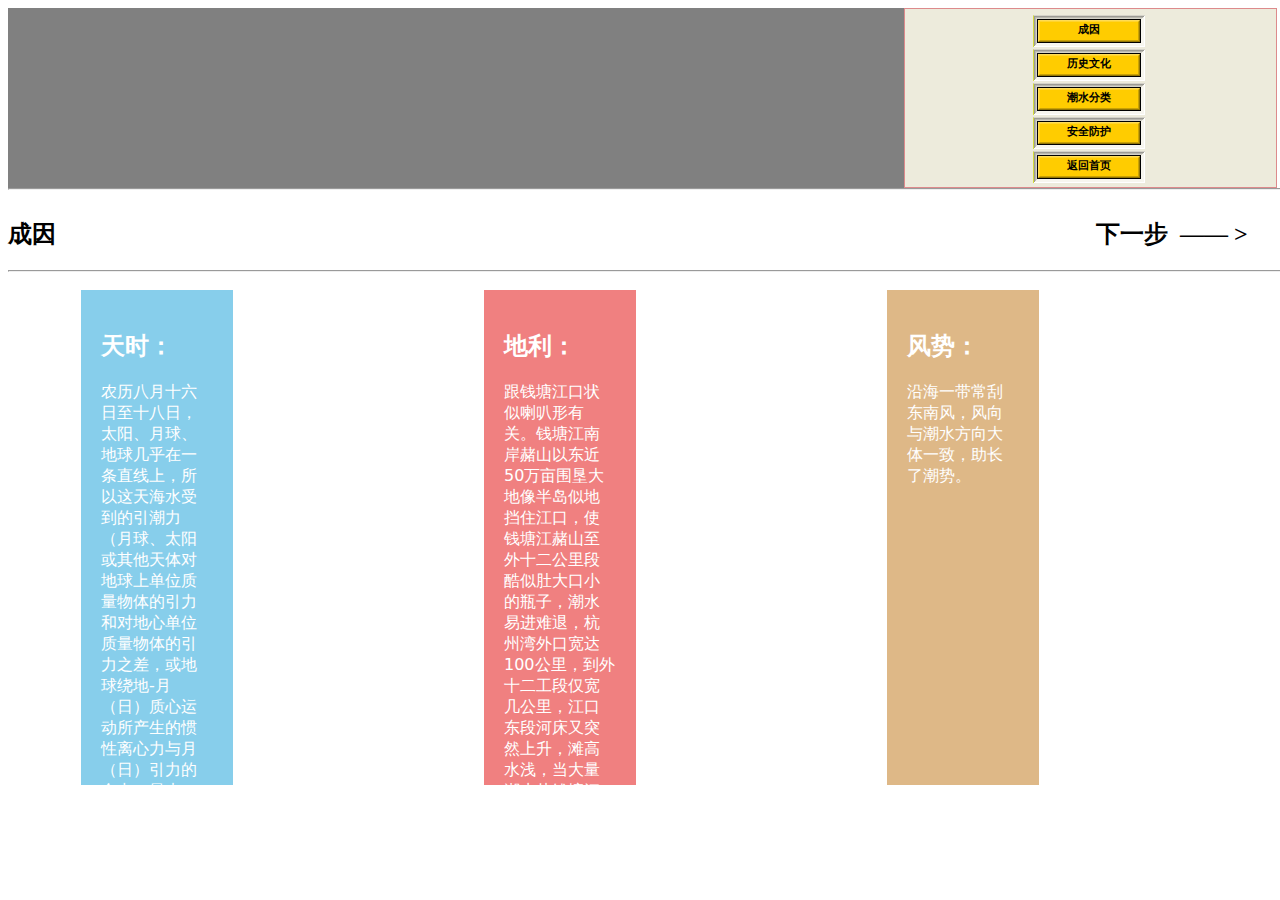
==== lecture.html @ c6558dc0 "Add files via upload" ====
<!doctype html>
<html>
<head>
<meta charset="utf-8">
<title>lecture</title>


<style type="text/css">
	html {
  font-family: sans-serif; /* 1 */
  -ms-text-size-adjust: 100%; /* 2 */
  -webkit-text-size-adjust: 100%; /* 2 */
		background-image: url(images/xiaoketang-back.jpg);
		font-family: "微软雅黑";
}
	body{
		
		height: 100%;
		width:100%;
	}
	.lll{
		background-color: grey;
		background-image: url(images/xkt-cd.jpg);
		background-size: 100% 100%;
		background-repeat: no-repeat;
		float:left;
		width:70%;
		height: 180px;
		
		
	}
	
	#menu {
		background-image: url(images/xkt-cd2.jpg);
		background-size: 100% 100%;
		background-repeat: no-repeat;
		float: left;
	display: inherit;
	position: relative;
	background: #edebdc;
	width: 19%;
	padding: .3% 10%  ;
		padding-right: 0;
	border: 1px solid #DD8A8C;
	margin:0 auto;
	height: 20%;
}
	h5{
  font-size: 2em;
  margin: 0.67em 0;
}
.white {position:absolute; width:100px; height:20px; color:#fff; background:#fff; border-top:1px solid #ffdc56; border-right:1px solid #957704; border-bottom:1px solid #937603; border-left:1px solid #ffdc56;overflow:hidden; text-align:center;}
.blackc {position:absolute; top:0; left:0; width:98px; height:18px; color:#000; font-family:verdana; font-size:11px; font-weight:bold; overflow:hidden; border-top:1px solid #ffd42e; border-right:1px solid #caa205; border-bottom:1px solid #c9a105; border-left:1px solid #ffd42e; overflow:hidden; text-align:center; line-height:15px; background:#fc0;}
.black {position:relative; top:0; left:0; width:102px; height:22px; border:1px solid #000;}
.cona {position:relative; top:0; left:0; width:105px; height:25px; border-top:1px solid #d5d3ca; border-left:1px solid #d5d3ca; background:#f7f6ef;}
.conb {position:relative; top:0; left:0; width:107px; height:27px; border-top:1px solid #b8b7af; border-left:1px solid #b8b7af; background:#f7f6ef;}
.conc {position:relative; top:0; left:0; width:109px; height:29px; border-top:1px solid #9c9b95; border-left:1px solid #9c9b95; background:#f7f6ef;}
.cond {position:relative; top:0; left:0; width:111px; height:31px; border-top:1px solid #d5d3ca; border-left:1px solid #d5dc3a; background:#fff; margin-top:2px;}

#menu a.switch:visited {text-decoration:none;}
#menu a.switch {color:#c00; text-decoration:none; position:absolute;}
#menu a.switch:hover {color:#c00; background:#edebdc; cursor:pointer;}
#menu a.switch:hover .white {position:absolute; width:100px; height:20px; color:#fff; background:#fff; border-bottom:1px solid #ffdc56; border-left:1px solid #957704; border-top:1px solid #937603; border-right:1px solid #ffdc56;overflow:hidden; text-align:center;}
#menu a.switch:hover .blackc {position:absolute; top:0; left:0; width:98px; height:18px; color:#000; font-size:11px; font-weight:bold; overflow:hidden; border-bottom:1px solid #ffd42e; border-left:1px solid #caa205; border-top:1px solid #c9a105; border-right:1px solid #ffd42e; overflow:hidden; text-align:center; line-height:17px; background:#eb0;}
	#nav ul li{list-style-type: none;
		 display: block;
    width: 30%;
		height:500px;
    margin: 0 0 0 2.5%;
    float: left;
		
	
		font-family: Segoe, Segoe UI, DejaVu Sans, Trebuchet MS, Verdana," sans-serif";
		   
		  
		
		
		
		
	
	}
	#nav ul li div.one{
		background-image: url(images/xkt-xingqiu1.jpg);
		background-repeat:no-repeat;
		background-size: 100% 100%;
		float:left;
		height:100%;
		width: 50%;
	
		
	}
	#nav ul li.three{
		
		
	}
	#nav ul li.three{
		
		
	}
	#next{
		padding: 20px;
		height:455px;
		width:30%;
         overflow: scroll;
	     float: left;
		
		border: white solid 2px;
		
	}
	.tiao{
		clear: both;
		height:10%
			width:100%;
	}
	.chengyin{
		float:left;
			width:85%;
		height:100%;
	}
	.lug{float:left;
		text-align:left;
		width:15%;
		margin: 0 auto;
	padding-top: 0px;}
	.lug a{text-decoration-line: none;
	   text-decoration: none;
	color:black;}
</style>
<script type="text/javascript">
	function letsg()
	{
		document.getElementById('lsg').innerHTML="下一步&nbsp;&nbsp;——&nbsp;&nbsp;&nbsp;&nbsp;&nbsp;>";
	}
	function lesg()
	{
		document.getElementById('lsg').innerHTML="下一步&nbsp;&nbsp;——&nbsp;>";
	}
	</script>
</head>

<body height="100%">
<div class="lll" ></div>	
<div id="menu" style="background-image: url(images/xkt-cd2.jpg);
		background-size: 100% 100%;
		background-repeat: no-repeat;">
 
  <div class="cond">
    <div class="conc">
      <div class="conb">
        <div class="cona">
          <div class="black"> <a class="switch" href="#nogo"><span class="white"><span class="blackc" title="Item one">成因</span></span></a></div>
        </div>
      </div>
    </div>
  </div>
  <div class="cond">
    <div class="conc">
      <div class="conb">
        <div class="cona">
          <div class="black"> <a class="switch" href="#nogo"><span class="white"><span class="blackc" title="Item two">历史文化</span></span></a></div>
        </div>
      </div>
    </div>
  </div>
  <div class="cond">
    <div class="conc">
      <div class="conb">
        <div class="cona">
          <div class="black"> <a class="switch" href="#nogo"><span class="white"><span class="blackc" title="Item three">潮水分类</span></span></a></div>
        </div>
      </div>
    </div>
  </div>
  <div class="cond">
    <div class="conc">
      <div class="conb">
        <div class="cona">
          <div class="black"> <a class="switch" href="#nogo"><span class="white"><span class="blackc" title="Item four">安全防护</span></span></a></div>
        </div>
      </div>
    </div>
  </div>
  <div class="cond">
    <div class="conc">
      <div class="conb">
        <div class="cona">
          <div class="black"><a class="switch" href="index.html"><span class="white"><span class="blackc" title="Item five">返回首页</span></span></a></div>
        </div>
      </div>
    </div>
  </div>
</div>

	<div class="tiao"><hr>
<div class="chengyin" ><h2>成因</h2></div>
<div class="lug"><a href="test.html"><h2 id="lsg"  onMouseout="lesg()" onmouseover="letsg()">下一步&nbsp;&nbsp;——&nbsp;></h2></a></div>
	<hr></div>
	
<div id="nav" >
<ul>
<li >
<div id="next" style="color: white;background-color: #87ceeb"><h2>天时：</h2><p>农历八月十六日至十八日，太阳、月球、地球几乎在一条直线上，所以这天海水受到的引潮力（月球、太阳或其他天体对地球上单位质量物体的引力和对地心单位质量物体的引力之差，或地球绕地-月（日）质心运动所产生的惯性离心力与月（日）引力的合力）最大。</p>
		
	</div>	
<div class="one" style="background-image:url(images/xke-xingqiu1.jpg)"></div>	
</li>
<li><div id="next" style="color: white; background-color: #f08080">
		<h2>地利：</h2><p>跟钱塘江口状似喇叭形有关。钱塘江南岸赭山以东近50万亩围垦大地像半岛似地挡住江口，使钱塘江赭山至外十二公里段酷似肚大口小的瓶子，潮水易进难退，杭州湾外口宽达100公里，到外十二工段仅宽几公里，江口东段河床又突然上升，滩高水浅，当大量潮水从钱塘江口涌进来时，由于江面迅速缩小，使潮水来不及均匀上升，就只好后浪推前浪，层层相叠。其次还跟钱塘江水下多沉沙有关，这些沉沙对潮流起阻挡和摩擦作用，使潮水前坡变陡，速度减缓，从而形成后浪赶前浪，一浪叠一浪涌。</p>
	</div>
	<div class="one" style="background-image:url(images/xkt-diyi.jpg)"></div>	
</li>	
<li class="three">
	<div id="next"  style="color:white; background-color: #deb887">
		<h2>风势：</h2>沿海一带常刮东南风，风向与潮水方向大体一致，助长了潮势。
	</div>
	<div class="one" style="background-image:url(images/xkt-feng.jpg)"></div>	
</li>
	
	
	
	
	
</ul>
</div>
	

</body>
</html>
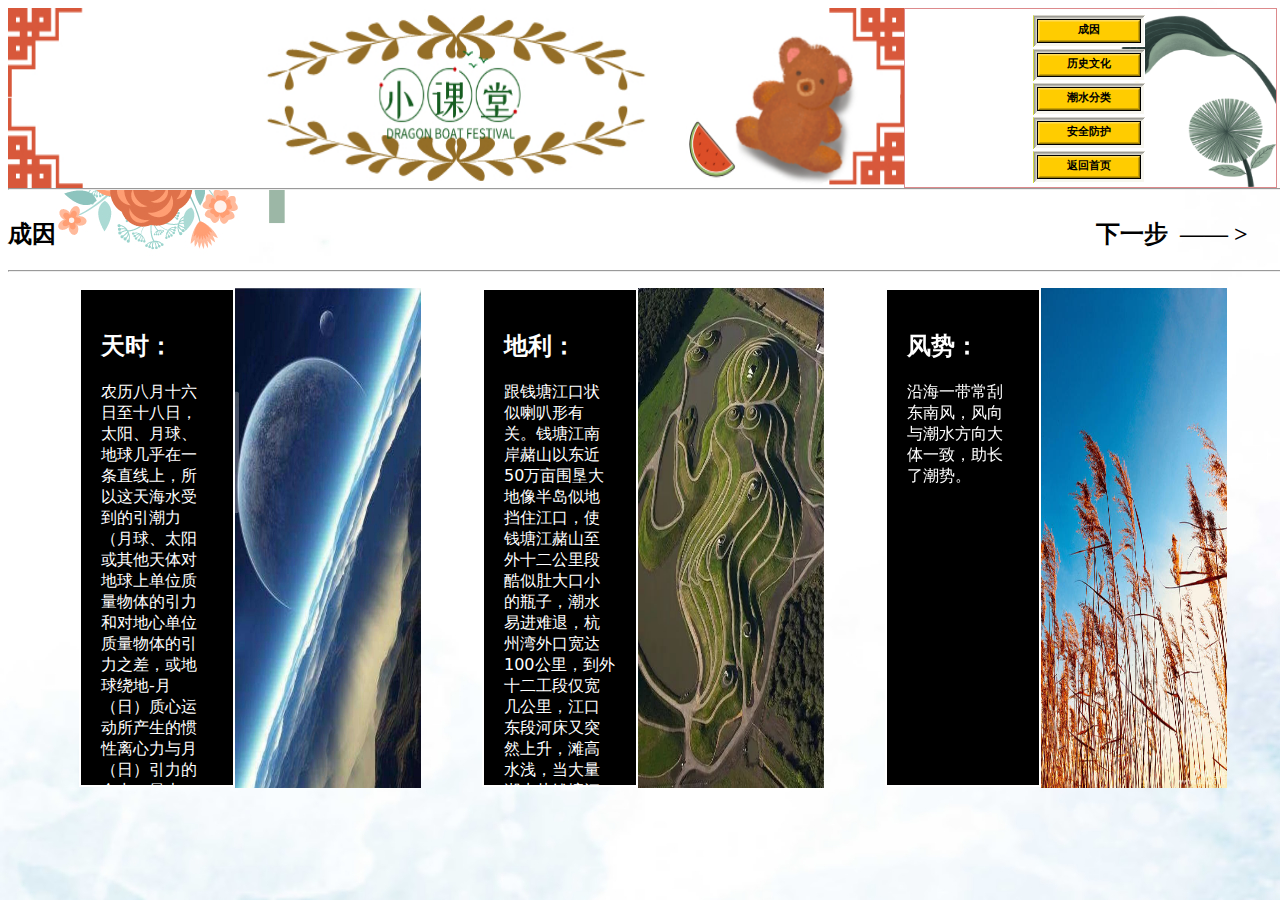
==== commit e16a4009: "Add files via upload" ====
--- a/lecture.html
+++ b/lecture.html
@@ -199,18 +199,18 @@
 <div id="nav" >
 <ul>
 <li >
-<div id="next" style="color: white;background-color: #87ceeb"><h2>天时：</h2><p>农历八月十六日至十八日，太阳、月球、地球几乎在一条直线上，所以这天海水受到的引潮力（月球、太阳或其他天体对地球上单位质量物体的引力和对地心单位质量物体的引力之差，或地球绕地-月（日）质心运动所产生的惯性离心力与月（日）引力的合力）最大。</p>
+<div id="next" style="color: white;background-color: #87ceeb;background-color: black;"><h2>天时：</h2><p>农历八月十六日至十八日，太阳、月球、地球几乎在一条直线上，所以这天海水受到的引潮力（月球、太阳或其他天体对地球上单位质量物体的引力和对地心单位质量物体的引力之差，或地球绕地-月（日）质心运动所产生的惯性离心力与月（日）引力的合力）最大。</p>
 		
 	</div>	
 <div class="one" style="background-image:url(images/xke-xingqiu1.jpg)"></div>	
 </li>
-<li><div id="next" style="color: white; background-color: #f08080">
+<li><div id="next" style="color: white; background-color: #f08080;background-color: black;">
 		<h2>地利：</h2><p>跟钱塘江口状似喇叭形有关。钱塘江南岸赭山以东近50万亩围垦大地像半岛似地挡住江口，使钱塘江赭山至外十二公里段酷似肚大口小的瓶子，潮水易进难退，杭州湾外口宽达100公里，到外十二工段仅宽几公里，江口东段河床又突然上升，滩高水浅，当大量潮水从钱塘江口涌进来时，由于江面迅速缩小，使潮水来不及均匀上升，就只好后浪推前浪，层层相叠。其次还跟钱塘江水下多沉沙有关，这些沉沙对潮流起阻挡和摩擦作用，使潮水前坡变陡，速度减缓，从而形成后浪赶前浪，一浪叠一浪涌。</p>
 	</div>
 	<div class="one" style="background-image:url(images/xkt-diyi.jpg)"></div>	
 </li>	
 <li class="three">
-	<div id="next"  style="color:white; background-color: #deb887">
+	<div id="next"  style="color:white; background-color: #deb887;background-color: black;">
 		<h2>风势：</h2>沿海一带常刮东南风，风向与潮水方向大体一致，助长了潮势。
 	</div>
 	<div class="one" style="background-image:url(images/xkt-feng.jpg)"></div>	
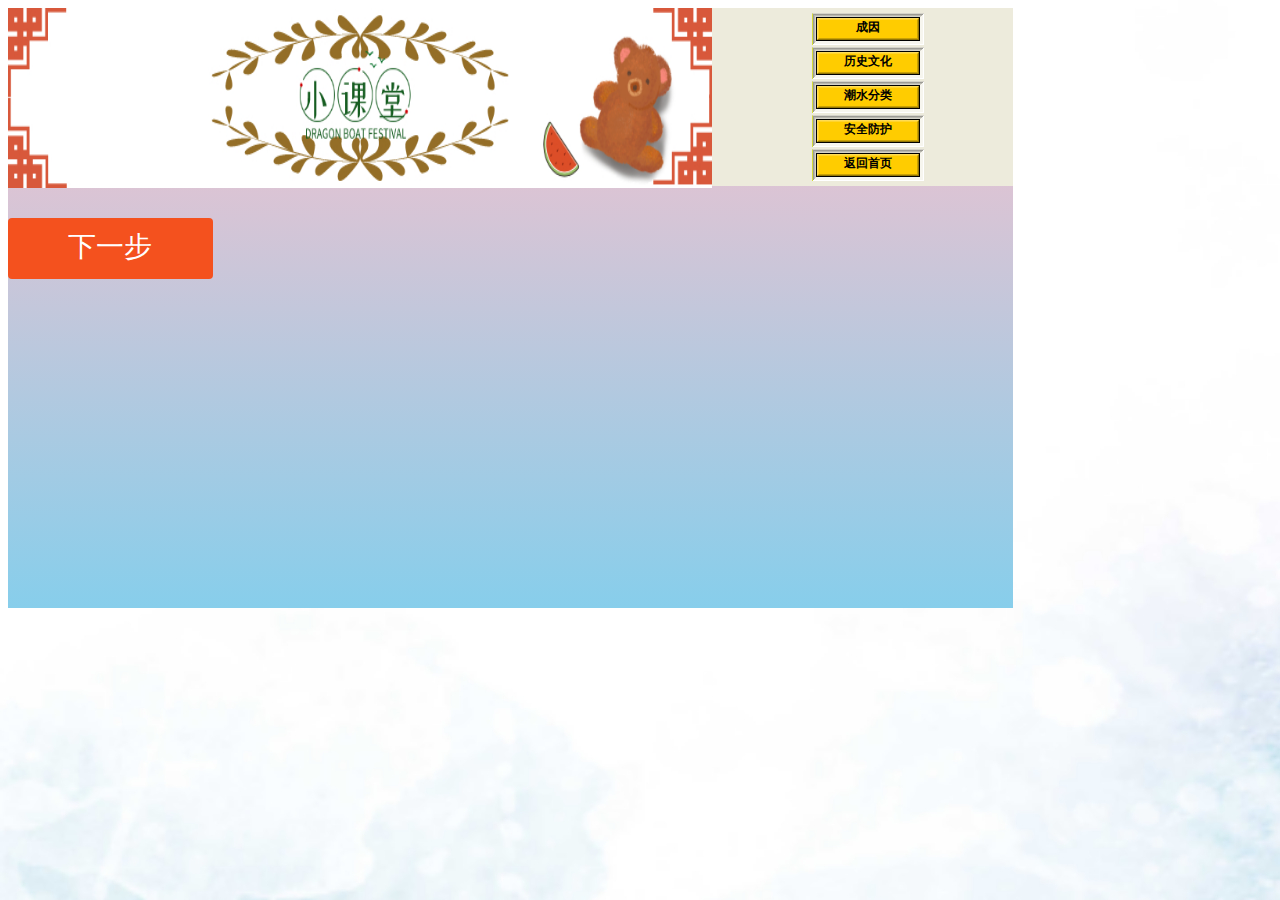
==== commit ed7274be: "Add files via upload" ====
--- a/lecture.html
+++ b/lecture.html
@@ -3,54 +3,74 @@
 <head>
 <meta charset="utf-8">
 <title>lecture</title>
-
-
 <style type="text/css">
+	@font-face{
+		font-family:msrry;
+		src: url(css/msrry.ttf);
+	}
+	@font-face{
+		font-family: qnchgdl;
+		src:url(css/qnchgdl.ttf);
+	}
+	@font-face{
+		font-family: hxbnst;
+		src:url(css/hxbnst.ttf);
+	}
+	@font-face{
+		font-family: myfont;
+		src:url(css/cct.ttf);
+	}
+	
+	
 	html {
-  font-family: sans-serif; /* 1 */
-  -ms-text-size-adjust: 100%; /* 2 */
-  -webkit-text-size-adjust: 100%; /* 2 */
+  		font-family: sans-serif; /* 1 */
+  		-ms-text-size-adjust: 100%; /* 2 */
+  		-webkit-text-size-adjust: 100%; /* 2 */
+		width: 1007px;
+		overflow: hidden;
 		background-image: url(images/xiaoketang-back.jpg);
 		font-family: "微软雅黑";
 }
 	body{
 		
-		height: 100%;
+		height: 616px;
 		width:100%;
+		background-image: linear-gradient(pink,skyblue);
 	}
 	.lll{
-		background-color: grey;
+		background-color: black;
 		background-image: url(images/xkt-cd.jpg);
 		background-size: 100% 100%;
 		background-repeat: no-repeat;
 		float:left;
 		width:70%;
 		height: 180px;
+		margin-bottom: 30px;
 		
 		
 	}
 	
 	#menu {
-		background-image: url(images/xkt-cd2.jpg);
+		background-color:#6d5826;
 		background-size: 100% 100%;
 		background-repeat: no-repeat;
 		float: left;
-	display: inherit;
-	position: relative;
-	background: #edebdc;
-	width: 19%;
-	padding: .3% 10%  ;
+		display: block;
+		background: #edebdc;
+		font-family:宋体;
+		width: 20%;
+		padding: .3% 10%  ;
 		padding-right: 0;
-	border: 1px solid #DD8A8C;
-	margin:0 auto;
-	height: 20%;
+		
+		margin:0  auto 3px;
+		height: 172px;
 }
 	h5{
-  font-size: 2em;
-  margin: 0.67em 0;
+     font-size: 2em;
+  	 margin: 0.67em 0;
 }
 .white {position:absolute; width:100px; height:20px; color:#fff; background:#fff; border-top:1px solid #ffdc56; border-right:1px solid #957704; border-bottom:1px solid #937603; border-left:1px solid #ffdc56;overflow:hidden; text-align:center;}
-.blackc {position:absolute; top:0; left:0; width:98px; height:18px; color:#000; font-family:verdana; font-size:11px; font-weight:bold; overflow:hidden; border-top:1px solid #ffd42e; border-right:1px solid #caa205; border-bottom:1px solid #c9a105; border-left:1px solid #ffd42e; overflow:hidden; text-align:center; line-height:15px; background:#fc0;}
+.blackc {position:absolute; top:0; left:0; width:98px; height:18px; color:#000; font-family:hxbnst; font-size:12px; font-weight:bold; overflow:hidden; border-top:1px solid #ffd42e; border-right:1px solid #caa205; border-bottom:1px solid #c9a105; border-left:1px solid #ffd42e; overflow:hidden; text-align:center; line-height:15px; background:#fc0;}
 .black {position:relative; top:0; left:0; width:102px; height:22px; border:1px solid #000;}
 .cona {position:relative; top:0; left:0; width:105px; height:25px; border-top:1px solid #d5d3ca; border-left:1px solid #d5d3ca; background:#f7f6ef;}
 .conb {position:relative; top:0; left:0; width:107px; height:27px; border-top:1px solid #b8b7af; border-left:1px solid #b8b7af; background:#f7f6ef;}
@@ -62,93 +82,220 @@
 #menu a.switch:hover {color:#c00; background:#edebdc; cursor:pointer;}
 #menu a.switch:hover .white {position:absolute; width:100px; height:20px; color:#fff; background:#fff; border-bottom:1px solid #ffdc56; border-left:1px solid #957704; border-top:1px solid #937603; border-right:1px solid #ffdc56;overflow:hidden; text-align:center;}
 #menu a.switch:hover .blackc {position:absolute; top:0; left:0; width:98px; height:18px; color:#000; font-size:11px; font-weight:bold; overflow:hidden; border-bottom:1px solid #ffd42e; border-left:1px solid #caa205; border-top:1px solid #c9a105; border-right:1px solid #ffd42e; overflow:hidden; text-align:center; line-height:17px; background:#eb0;}
-	#nav ul li{list-style-type: none;
-		 display: block;
-    width: 30%;
-		height:500px;
-    margin: 0 0 0 2.5%;
-    float: left;
-		
-	
-		font-family: Segoe, Segoe UI, DejaVu Sans, Trebuchet MS, Verdana," sans-serif";
-		   
-		  
-		
-		
-		
-		
-	
+	#nav ul{
+	}
+	#nav ul li{
+		 list-style-type: none;
+	 	 display: block;
+   		 width: 32%;
+		 height:400px;
+    	 margin: 0 0 0 .5%;
+    	 float: left;
+		 font-family: Segoe, Segoe UI, DejaVu Sans, Trebuchet MS, Verdana," sans-serif";
 	}
 	#nav ul li div.one{
 		background-image: url(images/xkt-xingqiu1.jpg);
 		background-repeat:no-repeat;
 		background-size: 100% 100%;
 		float:left;
+		height:204px;
+		width: 60%;
+	
+		
+	}
+	#nav ul li.three{
+		
+		
+	}
+	#nav ul li.three{
+		
+		
+	}
+	.next{
+		padding: 0 5px;
+		height:200px;
+		width:30%;
+        overflow: scroll;
+	    float: left;
+		border: white solid 2px;
+		font-family: qnchgdl;
+	}
+	.tiao{
+		
+		clear: both;
+		height:10%;
+		width:1024px;
+		margin: 30px 0;
+	}
+	.biaoti{
+		text-align: left;
+		float:left;
+		width:74%;
 		height:100%;
-		width: 50%;
-	
-		
-	}
-	#nav ul li.three{
-		
-		
-	}
-	#nav ul li.three{
-		
-		
-	}
-	#next{
-		padding: 20px;
-		height:455px;
-		width:30%;
-         overflow: scroll;
-	     float: left;
-		
-		border: white solid 2px;
-		
-	}
-	.tiao{
-		clear: both;
-		height:10%
-			width:100%;
-	}
-	.chengyin{
-		float:left;
-			width:85%;
-		height:100%;
+		padding-top: 0;
+		font-family: 隶书;
+		font-size: 50px;
+		background-color: #596032;
+		margin-right: 2px;
 	}
 	.lug{float:left;
 		text-align:left;
-		width:15%;
-		margin: 0 auto;
-	padding-top: 0px;}
-	.lug a{text-decoration-line: none;
-	   text-decoration: none;
-	color:black;}
+		width:20%;
+		height:100%;
+		margin: 0 ;
+		padding-top: 0px;}
+	.lug a{
+		text-decoration-line: none;
+	   	text-decoration: none;
+		color:white;}
+	.annv{
+		padding-top:10px ;
+		font-family: msrry;
+		font-size: 35px;
+		display: block;
+		float: left;
+		text-align: center;
+		width: 95%;
+		height: 50px;
+	 	background-color: #896a45;
+	}
+	.annv:hover{
+		 box-shadow: 0 12px 16px 0 rgba(0,0,0,0.24),0 17px 50px 0 rgba(0,0,0,0.19);
+	}
+	.button {
+  	display: inline-block;
+  	border-radius: 4px;
+  	background-color: #f4511e;
+  	border: none;
+  	color: #FFFFFF;
+	text-align: center;
+	font-size: 28px;
+    padding-top: 10px;
+	width: 100%;
+	transition: all 0.5s;
+	cursor: pointer;
+	margin: 0px;
+	height: 50.9px;
+	}
+
+.button span {
+  cursor: pointer;
+  display: inline-block;
+  position: relative;
+  transition: 0.5s;
+}
+
+.button span:after {
+  content: '»';
+  position: absolute;
+  opacity: 0;
+  top: 0;
+  right: -20px;
+  transition: 0.5s;
+}
+
+.button:hover span {
+  padding-right: 25px;
+}
+
+.button:hover span:after {
+  opacity: 1;
+  right: 0;
+}
+	.neirong{
+		width: 100%;
+		height: 350px;
+		display: none;
+	}
+	div.img {
+    border: 1px solid #ccc;
+	background-color: white;
+}
+
+div.img:hover {
+    border: 1px solid #777;
+}
+
+div.img img {
+    width: 100%;
+    height: 20%;
+}
+
+div.desc {
+    padding: 5px;
+    text-align: center;
+	
+}
+
+
+
+.responsive {
+    padding: 0 6px;
+    float: left;
+    width: 24.99999%;
+	height:150px;
+	-webkit-box-sizing: border-box;
+}
+
+@media only screen and (max-width: 700px){
+    .responsive {
+        width: 49.99999%;
+        margin: 3px 0;
+    }
+}
+
+@media only screen and (max-width: 500px){
+    .responsive {
+        width: 100%;
+    }
+}
+
+.clearfix:after {
+    content: "";
+    display: table;
+    clear: both;
+}
+	#xiang444{
+	column-count:3;
+	column-gap:100px;
+	column-rule-style:dotted;
+	width:990px;
+		height: 300px;
+	font-family: qnchgdl;
+	text-indent: 2em; 
+	padding:7.5px;
+    font-size: 20px;
+	/* Firefox */
+	-moz-column-count:3;
+	-moz-column-gap:100px;
+	-moz-column-rule-style:dotted;
+
+	/* Safari and Chrome */
+	-webkit-column-count:3;
+	-webkit-column-gap:40px;
+	-webkit-column-rule-style:dotted;
+	}
 </style>
-<script type="text/javascript">
-	function letsg()
-	{
-		document.getElementById('lsg').innerHTML="下一步&nbsp;&nbsp;——&nbsp;&nbsp;&nbsp;&nbsp;&nbsp;>";
-	}
-	function lesg()
-	{
-		document.getElementById('lsg').innerHTML="下一步&nbsp;&nbsp;——&nbsp;>";
-	}
-	</script>
+
+<script src="https://cdn.staticfile.org/jquery/1.10.2/jquery.min.js">
+</script>
+
+
+<script src="https://cdn.staticfile.org/twitter-bootstrap/3.3.7/js/bootstrap.min.js"></script>
 </head>
 
-<body height="100%">
+<body style="height:600px; width:1005px;background-color: black">
 <div class="lll" ></div>	
-<div id="menu" style="background-image: url(images/xkt-cd2.jpg);
+<div id="menu" style="background-image: url(images/lecture-cd.png);
 		background-size: 100% 100%;
-		background-repeat: no-repeat;">
+		background-repeat: no-repeat;
+					  background-color:">
  
   <div class="cond">
     <div class="conc">
       <div class="conb">
         <div class="cona">
-          <div class="black"> <a class="switch" href="#nogo"><span class="white"><span class="blackc" title="Item one">成因</span></span></a></div>
+          <div class="black"> <a class="switch" href="#nogo"><span class="white"><span class="blackc" title="点我查看详细成因" id="xiang1">成因</span></span></a></div>
         </div>
       </div>
     </div>
@@ -157,7 +304,7 @@
     <div class="conc">
       <div class="conb">
         <div class="cona">
-          <div class="black"> <a class="switch" href="#nogo"><span class="white"><span class="blackc" title="Item two">历史文化</span></span></a></div>
+          <div class="black"> <a class="switch" href="#nogo"><span class="white"><span class="blackc" title="点我查看历史文化" id="xiang2">历史文化</span></span></a></div>
         </div>
       </div>
     </div>
@@ -166,7 +313,7 @@
     <div class="conc">
       <div class="conb">
         <div class="cona">
-          <div class="black"> <a class="switch" href="#nogo"><span class="white"><span class="blackc" title="Item three">潮水分类</span></span></a></div>
+          <div class="black"> <a class="switch" href="#nogo"><span class="white"><span class="blackc" title="点我查看潮水分类" id="xiang3">潮水分类</span></span></a></div>
         </div>
       </div>
     </div>
@@ -175,7 +322,7 @@
     <div class="conc">
       <div class="conb">
         <div class="cona">
-          <div class="black"> <a class="switch" href="#nogo"><span class="white"><span class="blackc" title="Item four">安全防护</span></span></a></div>
+          <div class="black"> <a class="switch" href="#nogo"><span class="white"><span class="blackc" title="点我查看安全防护" id="xiang4">安全防护</span></span></a></div>
         </div>
       </div>
     </div>
@@ -184,36 +331,58 @@
     <div class="conc">
       <div class="conb">
         <div class="cona">
-          <div class="black"><a class="switch" href="index.html"><span class="white"><span class="blackc" title="Item five">返回首页</span></span></a></div>
+          <div class="black"><a class="switch" href="index.html"><span class="white"><span class="blackc" title="点我返回首页">返回首页</span></span></a></div>
         </div>
       </div>
     </div>
   </div>
 </div>
 
-	<div class="tiao"><hr>
-<div class="chengyin" ><h2>成因</h2></div>
-<div class="lug"><a href="test.html"><h2 id="lsg"  onMouseout="lesg()" onmouseover="letsg()">下一步&nbsp;&nbsp;——&nbsp;></h2></a></div>
-	<hr></div>
+	<div class="tiao" >
+<div class="biaoti" style="display: none" id="xiang11">下面是钱塘江潮的3种成因</div>
+<div class="biaoti" style="display: none;background-color: #dea32c;" id="xiang22">历史文化</div>
+<div class="biaoti" style="display: none;background-color: #525f42;" id="xiang33">潮水分类</div>
+<div class="biaoti" style="display: none;background-color: #d1c7b7;" id="xiang44">安全防护</div>
+
+
+<div class="lug" title="点我进入小测试"><div class="button" style="vertical-align:middle;"><a href="test.html" ><span>下一步</span></a></div></div>
+	</div>
 	
 <div id="nav" >
-<ul>
+<ul class="neirong" style="width: auto;height: auto;" id="xiang111" >
 <li >
-<div id="next" style="color: white;background-color: #87ceeb;background-color: black;"><h2>天时：</h2><p>农历八月十六日至十八日，太阳、月球、地球几乎在一条直线上，所以这天海水受到的引潮力（月球、太阳或其他天体对地球上单位质量物体的引力和对地心单位质量物体的引力之差，或地球绕地-月（日）质心运动所产生的惯性离心力与月（日）引力的合力）最大。</p>
-		
-	</div>	
-<div class="one" style="background-image:url(images/xke-xingqiu1.jpg)"></div>	
+	<div >
+	<div id="li1" style="display: none">
+		<div class="one" style="background-image:url(images/xke-xingqiu1.jpg)"></div>
+		<div class="next" style="color: white;background-color: #87ceeb;background-color: black;"><p>农历八月十六日至十八日，太阳、月球、地球几乎在一条直线上，所以这天海水受到的引潮力（月球、太阳或其他天体对地球上单位质量物体的引力和对地心单位质量物体的引力之差，或地球绕地-月（日）质心运动所产生的惯性离心力与月（日）引力的合力）最大。</p>
+		</div>	
+		
+	</div>
+		<div class="annv" id="li11" style="background-color: #5e7c85;">天时</div>
+		</div>
 </li>
-<li><div id="next" style="color: white; background-color: #f08080;background-color: black;">
-		<h2>地利：</h2><p>跟钱塘江口状似喇叭形有关。钱塘江南岸赭山以东近50万亩围垦大地像半岛似地挡住江口，使钱塘江赭山至外十二公里段酷似肚大口小的瓶子，潮水易进难退，杭州湾外口宽达100公里，到外十二工段仅宽几公里，江口东段河床又突然上升，滩高水浅，当大量潮水从钱塘江口涌进来时，由于江面迅速缩小，使潮水来不及均匀上升，就只好后浪推前浪，层层相叠。其次还跟钱塘江水下多沉沙有关，这些沉沙对潮流起阻挡和摩擦作用，使潮水前坡变陡，速度减缓，从而形成后浪赶前浪，一浪叠一浪涌。</p>
-	</div>
-	<div class="one" style="background-image:url(images/xkt-diyi.jpg)"></div>	
+<li><div>
+	<div id="li2" style="display: none;">
+		<div class="one" style="background-image:url(images/xkt-diyi.jpg)"></div>
+		<div class="next" style="color: white; background-color: #f08080;background-color: black;">
+		
+		<p>跟钱塘江口状似喇叭形有关。钱塘江南岸赭山以东近50万亩围垦大地像半岛似地挡住江口，使钱塘江赭山至外十二公里段酷似肚大口小的瓶子，潮水易进难退，杭州湾外口宽达100公里，到外十二工段仅宽几公里，江口东段河床又突然上升，滩高水浅，当大量潮水从钱塘江口涌进来时，由于江面迅速缩小，使潮水来不及均匀上升，就只好后浪推前浪，层层相叠。其次还跟钱塘江水下多沉沙有关，这些沉沙对潮流起阻挡和摩擦作用，使潮水前坡变陡，速度减缓，从而形成后浪赶前浪，一浪叠一浪涌。</p>
+		</div>
+		
+	</div>
+		<div id="li22" class="annv" >地利</div>
+	</div>
 </li>	
 <li class="three">
-	<div id="next"  style="color:white; background-color: #deb887;background-color: black;">
-		<h2>风势：</h2>沿海一带常刮东南风，风向与潮水方向大体一致，助长了潮势。
-	</div>
-	<div class="one" style="background-image:url(images/xkt-feng.jpg)"></div>	
+	<div>
+	<div id="li3" style="display: none;">
+		<div class="one" style="background-image:url(images/xkt-feng.jpg)"></div>
+		<div class="next"  style="color:white; background-color: #deb887;background-color: black;">
+		沿海一带常刮东南风，风向与潮水方向大体一致，助长了潮势。</div>
+			
+	</div>
+		<div id="li33" class="annv" style="background-color: #525f42;" title="点我可查看详细内容" >风势</div>
+	</div>
 </li>
 	
 	
@@ -221,7 +390,87 @@
 	
 	
 </ul>
+<div class="neirong" id="xiang222" style="background-color: gold;">
+	<img src="images/lecture-lishi.jpg" alt="Paris" width="500" height="250" style="border-radius: 50%;display: block;float: left; margin:  35px 15px">
+	<div style="background-color: pink;float: left;width: 450px;margin-top: 40px;padding: 3px;text-indent: 2em; font-family: qnchgdl;box-shadow: 10px 10px 5px #888888;font-size: 20px" >早在汉、魏、六朝时就已蔚成风气，至唐、宋时，此风更盛。相传农历8月18日，是潮神的生日，故潮峰最高。南宋朝廷曾经规定，这一天在钱塘江上校阅水师，以后相沿成习，八月十八逐渐成为观潮节。北宋诗人潘阆的《酒泉子》中写道：
+长忆观潮，满郭人争江上望。来疑沧海尽成空，万面鼓声中。弄潮儿向涛头立，手把红旗旗不湿。别来几向梦中看，梦觉尚心寒。
+这首诗便是当年“弄潮”与“观潮”活动的真实写照。</div>
 </div>
+<div class="neirong" id="xiang333" style="background-color:#5e7c85;padding-top: 7px; height:410px; margin-right: 10px;font-family: hxbnst; ">
+	<div class="responsive">
+  		<div class="img">
+    <a target="_blank" href="images/lecture-jiaochachao.jpg">
+		<img src="images/lecture-jiaochachao.jpg" alt="Trolltunga Norway" width="300px" height="200px">
+    </a>
+    <div class="desc" title="介绍"  
+			  data-toggle="popover" data-placement="bottom" data-trigger="hover"
+			data-content="从杭州湾传来的潮波分成两股，即东潮和南潮，两股潮头在绕过大缺口沙洲后，就像两兄弟一样交叉相抱，形成变化多端、异常壮观的交叉潮">交叉潮<br>（又名十字潮）</div>
+  		</div>
+	</div>
+	<div class="responsive">
+  		<div class="img">
+    <a target="_blank" href="images/lecture-yixianchao.jpg">
+		<img src="images/lecture-yixianchao.jpg" alt="Trolltunga Norway" width="600" height="400">
+    </a>
+    <div class="desc" title="介绍"  
+			 data-toggle="popover" data-placement="bottom" data-trigger="hover"
+			data-content="盐官位与河槽宽度向上游急剧收缩之后的不远处，东、南两股潮交会后刚好成一直线，潮能集中，潮头特别高，通常为1—2米，有时可达3米以上。">一线潮<br>（观赏地：盐官）</div>
+  		</div>
+	</div>
+	<div class="responsive">
+  		<div class="img">
+    <a target="_blank" href="images/lecture-huitouchao.jpg">
+		<img src="images/lecture-huitouchao.jpg" alt="Trolltunga Norway" width="600" height="400">
+    </a>
+    <div class="desc"  title="介绍"  
+			 data-toggle="popover" data-placement="bottom" data-trigger="hover"
+			data-content="潮水到达老盐仓。老盐仓的河道上建有一条长达660米的拦河丁坝，咆哮而来的潮水遇到障碍后将被反射折回，翻卷回头">回头潮<br>（观赏地：海宁老盐仓）</div>
+  		</div>
+	</div>
+	<div class="responsive">
+  		<div class="img">
+    <a target="_blank" href="images/lecture-chongtianchao.jpg">
+		<img src="images/lecture-chongtianchao.jpg" alt="Trolltunga Norway" width="600" height="400">
+    </a>
+    <div class="desc" title="介绍"  
+			 data-toggle="popover" data-placement="bottom" data-trigger="hover"
+			data-content="冲天潮这是发生于堤、坝相交处的特种潮。在堤坝相交转弯角的处，上进起一股水柱，低者二、三米，高者可达十多米。">冲天潮<br>（观赏地：赭山美女坝）</div>
+  		</div>
+	</div>
+</div>
+<div class="neirong" id="xiang444" style="background-color:blanchedalmond;font-size: 19px;">钱江潮排山倒海之势容易冲毁堤塘危害生命，海塘一旦出事，会影响到杭嘉湖、萧绍甬平原，关系到千家万户的身家性命。
+标准堤塘上所留的出入口是堤塘检查和维护所需，丁字坝、盘头等是保护堤塘的建筑物，大堤临水侧的砼平台系堤塘结构的一部分，决非供人们观潮和嬉水之用。如果对钱江潮的特性、危害不了解，则要“一不当心，命丧钱江”。因此，在海塘上休憩、玩耍、纳凉时千万不要下堤，不要对堤上的警告、警示不管不顾，避免由于麻痹、疏忽而酿成被潮水吞走的悲剧。
+根据钱塘江的涌潮特点，潮景壮观之处往往是危险之处，涌潮的推进速度及摧毁能力非血肉之躯所能抗衡。涌潮到来，人切莫与其争道，避免发生人被潮水冲走的伤亡事件。
+观潮活动要选择安全区域或地段，服从观潮现场工作人员的指挥和管理，要注意沿江大堤上的警示标志，并严格遵守，按照划定的区域停车、观潮，不要到没有安全防护措施的堤塘附近，以及丁字坝或水上码头、护岸的盘头上观潮。不要越过防浪墙到河滩、丁字坝等上面去游玩、纳凉，更不要在江中游泳、洗澡。
+在面临危险的情况下，不要惊惶失措，要迅速、有序地向安全地带撤退，并立即向周边的防潮巡逻人员或其他人呼救。撤离时，不要为了抢救财物而失去宝贵的自救时机。在万一落水或被潮水击打的情况下，要尽量抓住身边的固定物，防止被潮水卷走。周边人员在看到有人落水的紧急情况下，要迅速采取救援措施并立即发打110报警。
+	
+</div>
+</div>
+
+<script> 
+
+$(document).ready(function(){
+	
+$(".annv").click(
+	function(){
+   	var bl=$(this).attr("id").slice(2,3);
+	$("#li"+bl).slideToggle("slow");
+	});
+$(".blackc").click(
+	function(){
+	var k=$(this).attr("id").slice(5,6);
+	$(".neirong").hide();
+	$(".biaoti").hide();
+	$("#xiang"+k+k).show();
+	$("#xiang"+k+k+k).show();
+	})
+});
+$(function () { 
+	$("[data-toggle='popover']").popover();
+});
+</script>
+ 
+
 	
 
 </body>
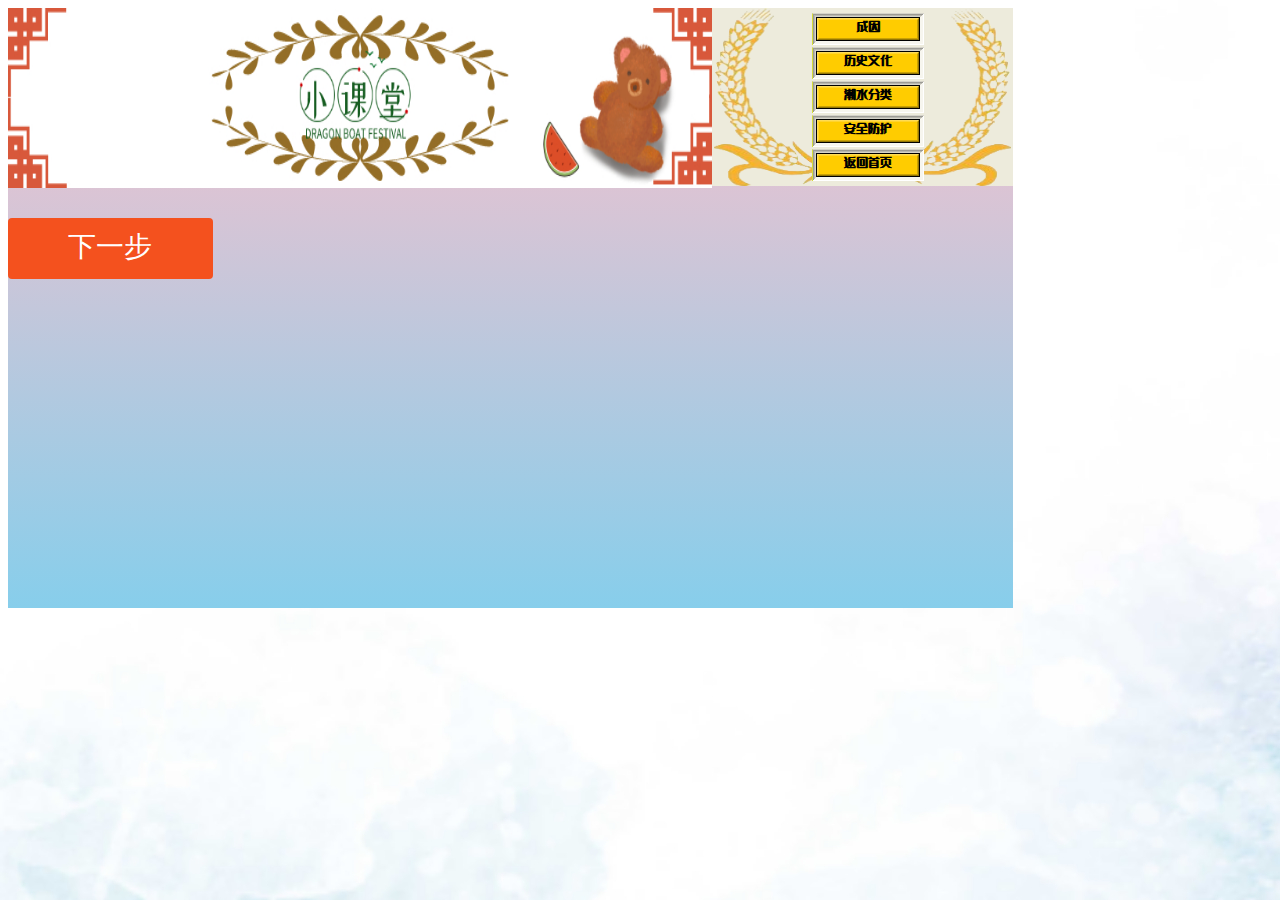
==== commit c7b18560: "Add files via upload" ====
--- a/lecture.html
+++ b/lecture.html
@@ -2,7 +2,7 @@
 <html>
 <head>
 <meta charset="utf-8">
-<title>lecture</title>
+<title>小课堂</title>
 <style type="text/css">
 	@font-face{
 		font-family:msrry;
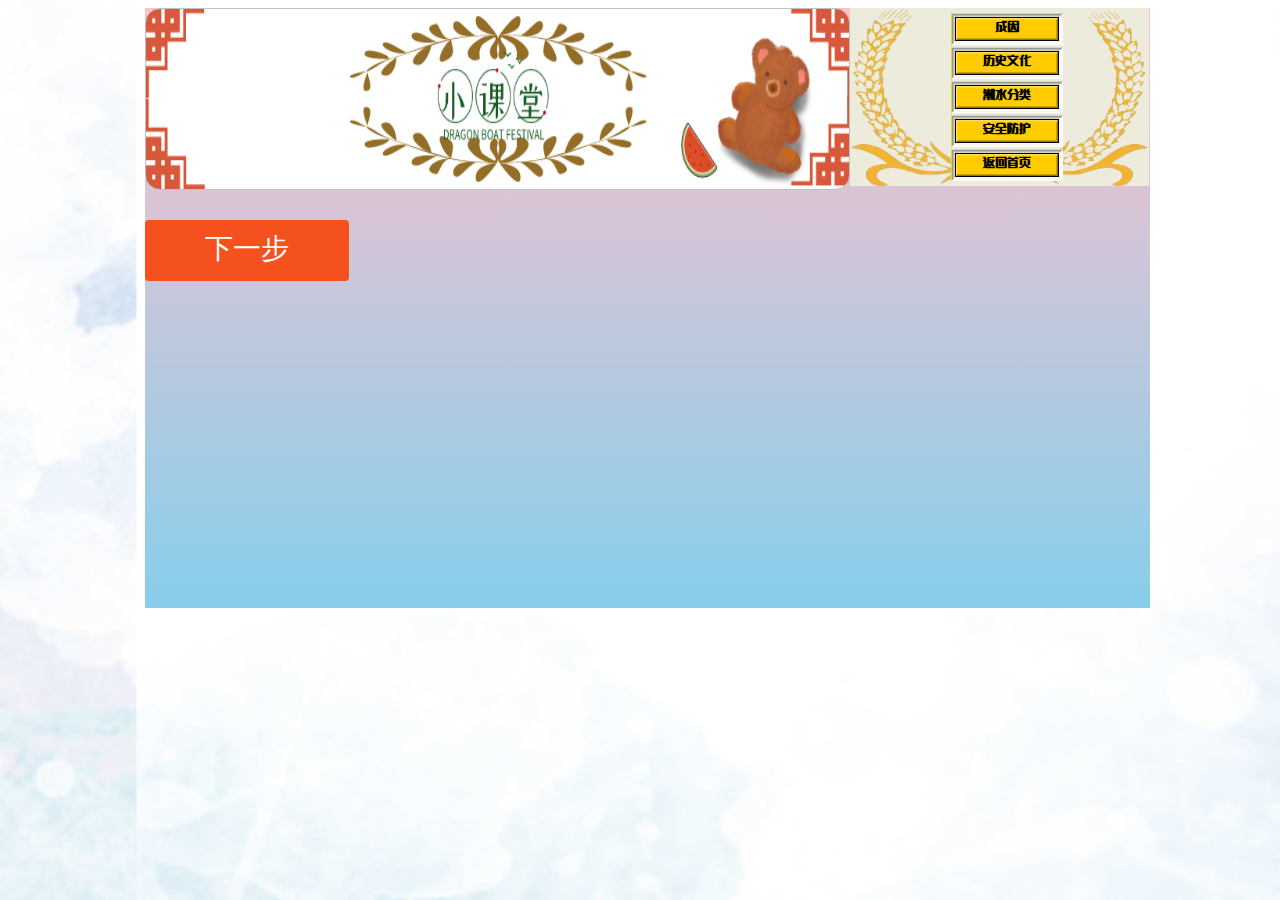
==== commit c9836a0d: "Add files via upload" ====
--- a/lecture.html
+++ b/lecture.html
@@ -30,15 +30,17 @@
 		overflow: hidden;
 		background-image: url(images/xiaoketang-back.jpg);
 		font-family: "微软雅黑";
+		margin: 0 auto;
 }
 	body{
 		
 		height: 616px;
 		width:100%;
+		
 		background-image: linear-gradient(pink,skyblue);
 	}
 	.lll{
-		background-color: black;
+		
 		background-image: url(images/xkt-cd.jpg);
 		background-size: 100% 100%;
 		background-repeat: no-repeat;
@@ -46,6 +48,8 @@
 		width:70%;
 		height: 180px;
 		margin-bottom: 30px;
+		border: #C0C0C0 .5px solid;
+		border-radius: 15px;
 		
 		
 	}
@@ -58,7 +62,7 @@
 		display: block;
 		background: #edebdc;
 		font-family:宋体;
-		width: 20%;
+		width: 19.8%;
 		padding: .3% 10%  ;
 		padding-right: 0;
 		
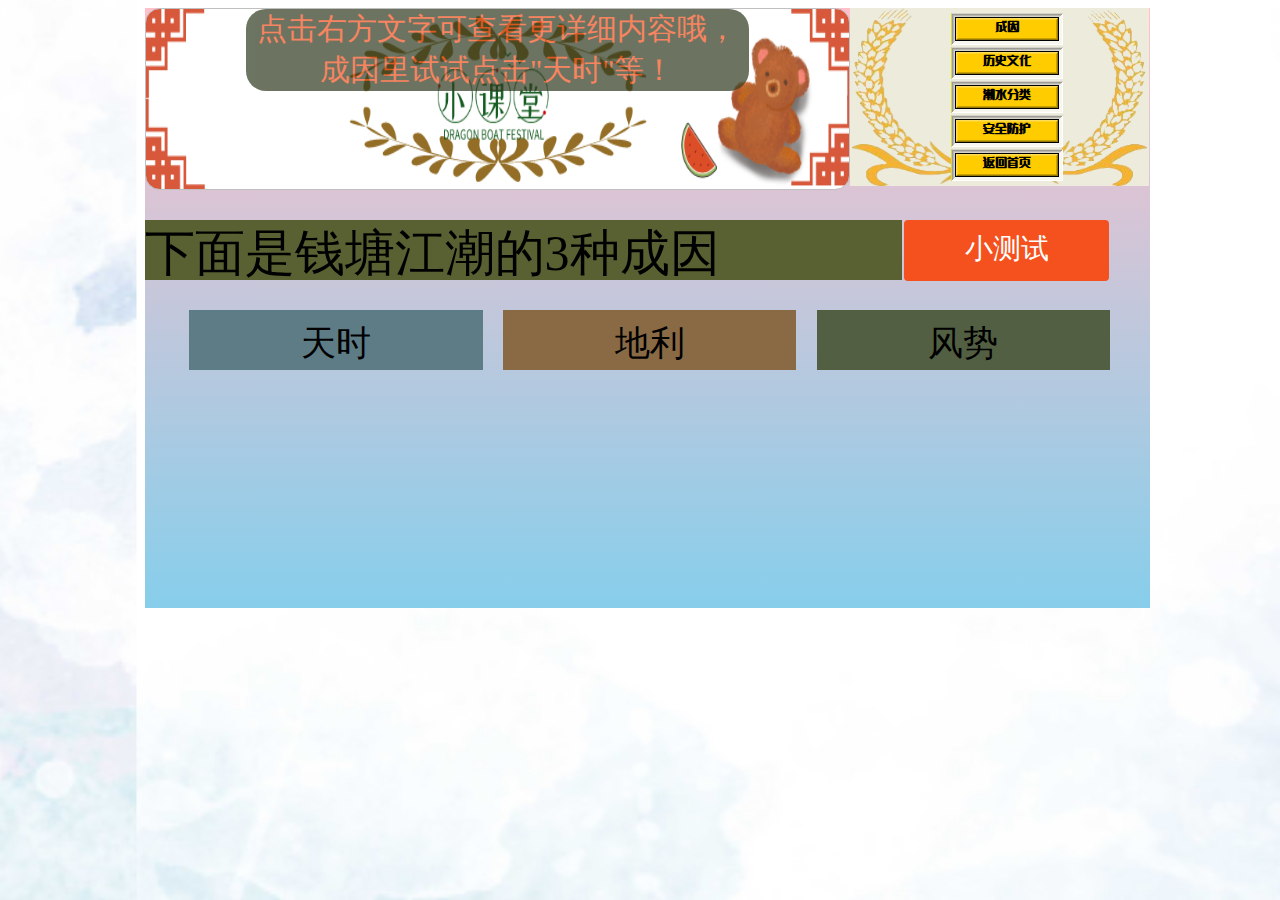
==== commit 944ba438: "Add files via upload" ====
--- a/lecture.html
+++ b/lecture.html
@@ -289,7 +289,7 @@
 </head>
 
 <body style="height:600px; width:1005px;background-color: black">
-<div class="lll" ></div>	
+<div class="lll" ><div style="margin:0px 100px;font-family: qnchgdl;background-color: #2e3a1f; font-size: 30px;color:#f4511e;text-align: center;opacity: 0.7;border-radius: 20px;">点击右方文字可查看更详细内容哦，成因里试试点击"天时"等！</div></div>	
 <div id="menu" style="background-image: url(images/lecture-cd.png);
 		background-size: 100% 100%;
 		background-repeat: no-repeat;
@@ -343,20 +343,20 @@
 </div>
 
 	<div class="tiao" >
-<div class="biaoti" style="display: none" id="xiang11">下面是钱塘江潮的3种成因</div>
+<div class="biaoti" style="display: block;" id="xiang11">下面是钱塘江潮的3种成因</div>
 <div class="biaoti" style="display: none;background-color: #dea32c;" id="xiang22">历史文化</div>
 <div class="biaoti" style="display: none;background-color: #525f42;" id="xiang33">潮水分类</div>
 <div class="biaoti" style="display: none;background-color: #d1c7b7;" id="xiang44">安全防护</div>
 
 
-<div class="lug" title="点我进入小测试"><div class="button" style="vertical-align:middle;"><a href="test.html" ><span>下一步</span></a></div></div>
+<div class="lug" title="点我进入小测试"><div class="button" style="vertical-align:middle;"><a href="test.html" ><span>小测试</span></a></div></div>
 	</div>
 	
 <div id="nav" >
-<ul class="neirong" style="width: auto;height: auto;" id="xiang111" >
+<ul class="neirong" style="width: auto;height: auto;display: block;" id="xiang111" >
 <li >
 	<div >
-	<div id="li1" style="display: none">
+	<div id="li1" style="display:none;">
 		<div class="one" style="background-image:url(images/xke-xingqiu1.jpg)"></div>
 		<div class="next" style="color: white;background-color: #87ceeb;background-color: black;"><p>农历八月十六日至十八日，太阳、月球、地球几乎在一条直线上，所以这天海水受到的引潮力（月球、太阳或其他天体对地球上单位质量物体的引力和对地心单位质量物体的引力之差，或地球绕地-月（日）质心运动所产生的惯性离心力与月（日）引力的合力）最大。</p>
 		</div>	
@@ -400,7 +400,7 @@
 长忆观潮，满郭人争江上望。来疑沧海尽成空，万面鼓声中。弄潮儿向涛头立，手把红旗旗不湿。别来几向梦中看，梦觉尚心寒。
 这首诗便是当年“弄潮”与“观潮”活动的真实写照。</div>
 </div>
-<div class="neirong" id="xiang333" style="background-color:#5e7c85;padding-top: 7px; height:410px; margin-right: 10px;font-family: hxbnst; ">
+<div class="neirong" id="xiang333" style="background-color:#5e7c85;padding-top: 7px; margin-right: 10px;font-family: hxbnst; ">
 	<div class="responsive">
   		<div class="img">
     <a target="_blank" href="images/lecture-jiaochachao.jpg">
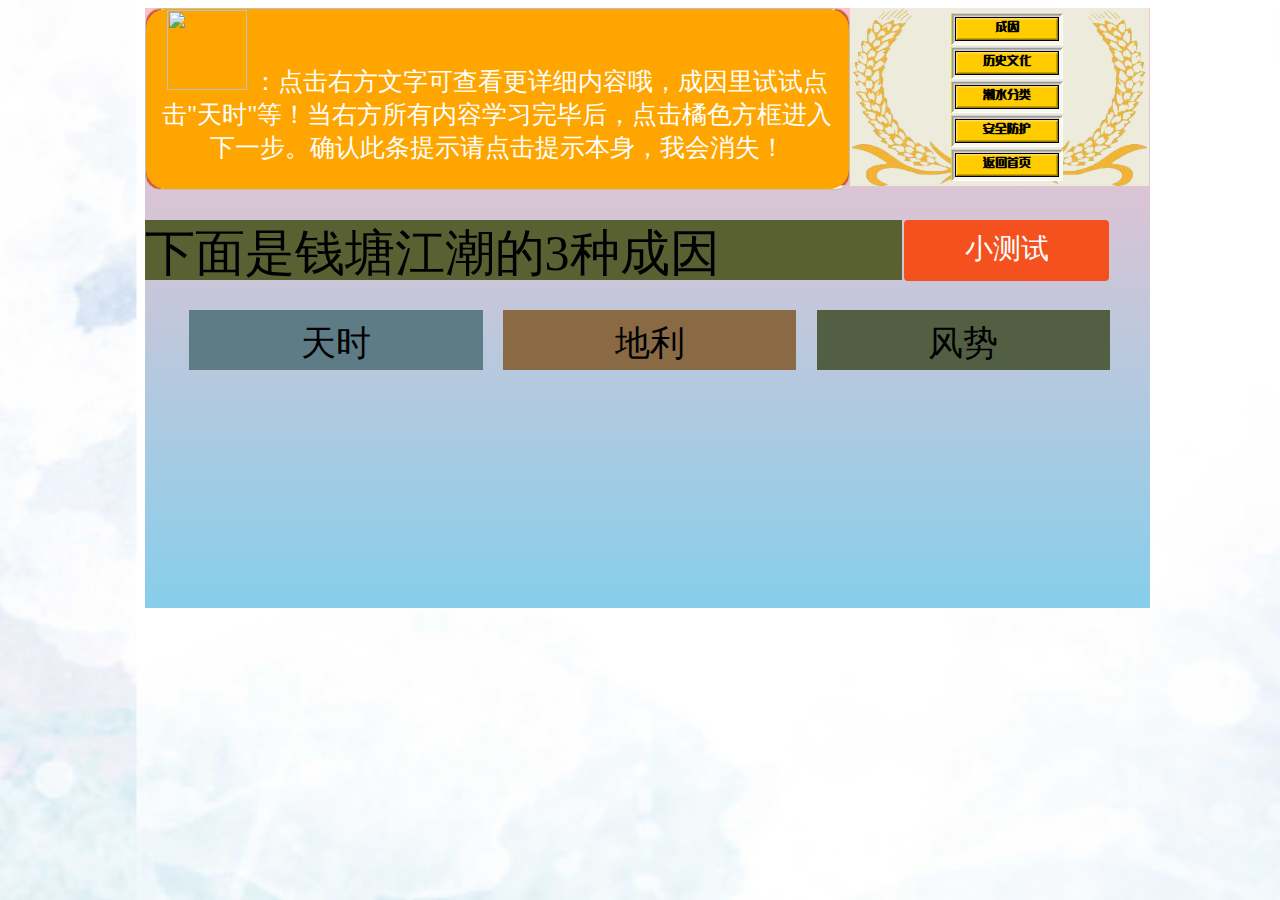
==== commit 29fa2abe: "Add files via upload" ====
--- a/lecture.html
+++ b/lecture.html
@@ -289,7 +289,9 @@
 </head>
 
 <body style="height:600px; width:1005px;background-color: black">
-<div class="lll" ><div style="margin:0px 100px;font-family: qnchgdl;background-color: #2e3a1f; font-size: 30px;color:#f4511e;text-align: center;opacity: 0.7;border-radius: 20px;">点击右方文字可查看更详细内容哦，成因里试试点击"天时"等！</div></div>	
+<div class="lll" ><div  id="tishi" style="margin:0px 0px;height:178px;font-family: qnchgdl;background-color:orange; font-size: 25px;color:white;text-align: center;opacity: 1;border-radius: 20px;padding: 1px 10px;">
+	<img src="images/renwu.png" width="80px" height="80px">
+	：点击右方文字可查看更详细内容哦，成因里试试点击"天时"等！当右方所有内容学习完毕后，点击橘色方框进入下一步。确认此条提示请点击提示本身，我会消失！</div></div>	
 <div id="menu" style="background-image: url(images/lecture-cd.png);
 		background-size: 100% 100%;
 		background-repeat: no-repeat;
@@ -454,7 +456,10 @@
 <script> 
 
 $(document).ready(function(){
-	
+$("#tishi").click(
+function(){
+	$(this).slideUp("3000");
+});
 $(".annv").click(
 	function(){
    	var bl=$(this).attr("id").slice(2,3);
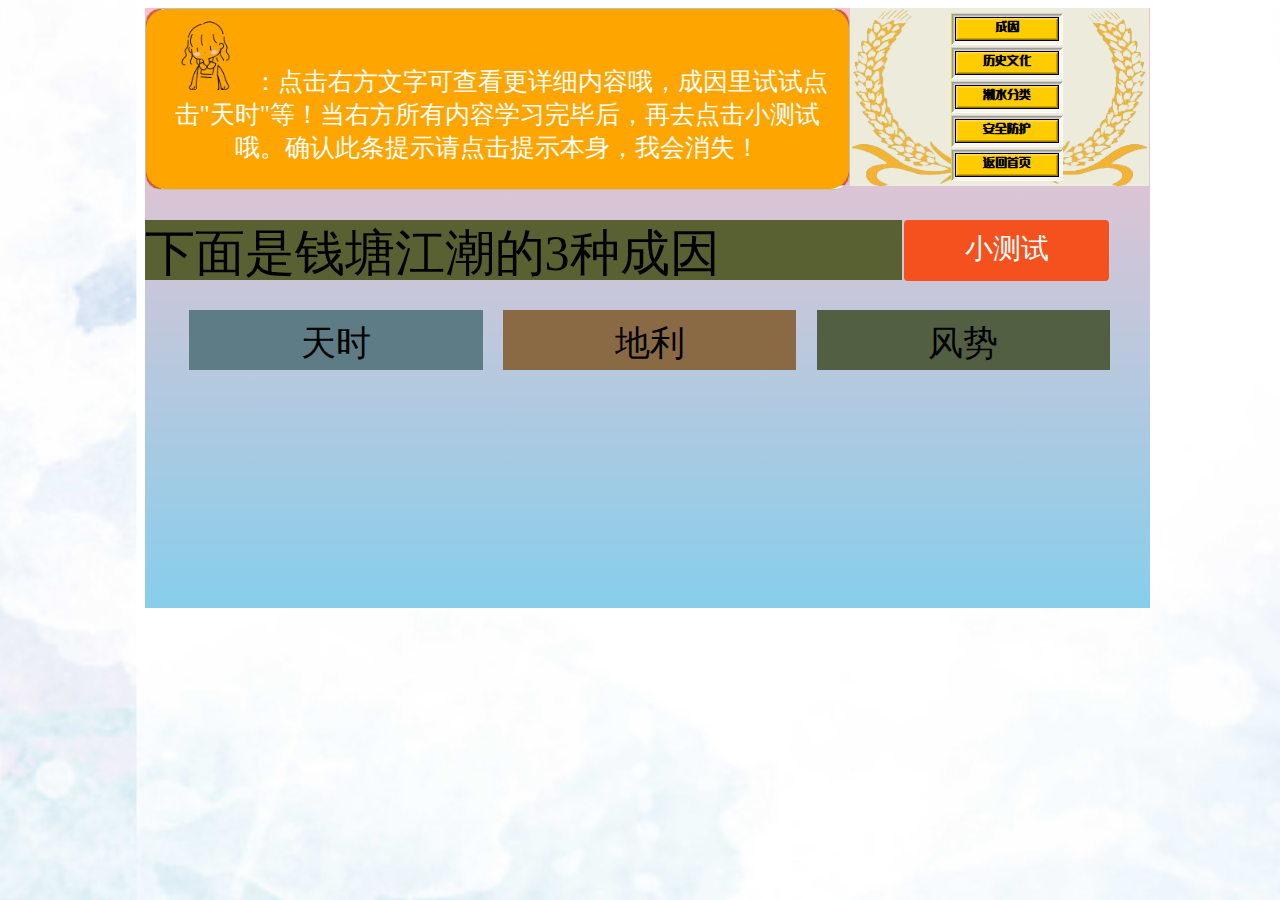
==== commit c3df9b58: "Add files via upload" ====
--- a/lecture.html
+++ b/lecture.html
@@ -291,7 +291,7 @@
 <body style="height:600px; width:1005px;background-color: black">
 <div class="lll" ><div  id="tishi" style="margin:0px 0px;height:178px;font-family: qnchgdl;background-color:orange; font-size: 25px;color:white;text-align: center;opacity: 1;border-radius: 20px;padding: 1px 10px;">
 	<img src="images/renwu.png" width="80px" height="80px">
-	：点击右方文字可查看更详细内容哦，成因里试试点击"天时"等！当右方所有内容学习完毕后，点击橘色方框进入下一步。确认此条提示请点击提示本身，我会消失！</div></div>	
+	：点击右方文字可查看更详细内容哦，成因里试试点击"天时"等！当右方所有内容学习完毕后，再去点击小测试哦。确认此条提示请点击提示本身，我会消失！</div></div>	
 <div id="menu" style="background-image: url(images/lecture-cd.png);
 		background-size: 100% 100%;
 		background-repeat: no-repeat;
